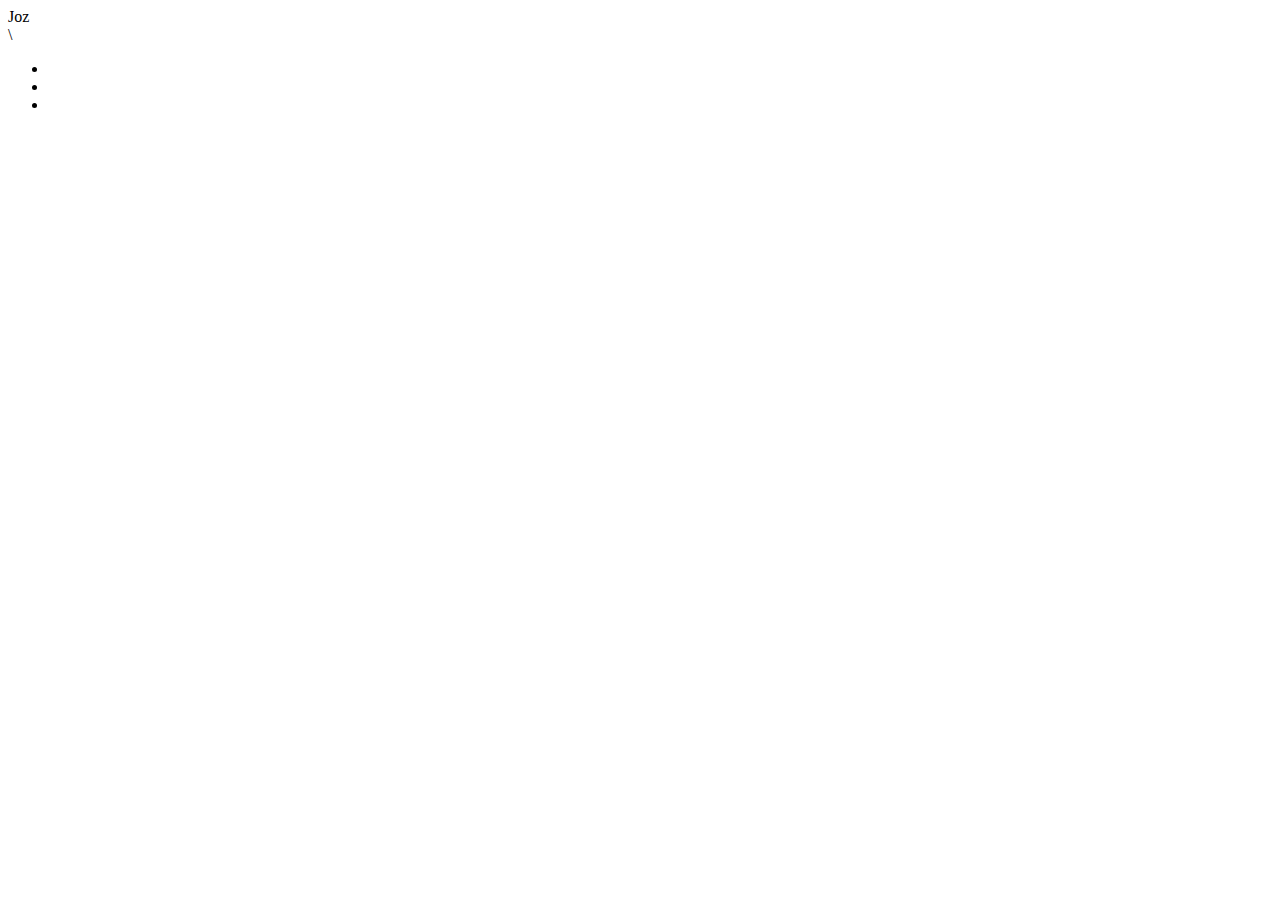
==== index.html @ 50ba5b72 "added image and html changes" ====
<!DOCTYPE html>
<html lang="en">
<head>
    <meta charset="UTF-8">
    <meta http-equiv="X-UA-Compatible" content="IE=edge">
    <meta name="viewport" content="width=device-width, initial-scale=1.0">
    <title>Porfolio</title>

</head>
<body>
    <header>
      <nav>
        <div class="hero">Joz</div>\
        <ul>
            <li></li>
            <li></li>
            <li></li>
        </ul>
      </nav>  
    </header>

    <div class="container">
        <img src="" alt="">
    </div>
</body>
</html>
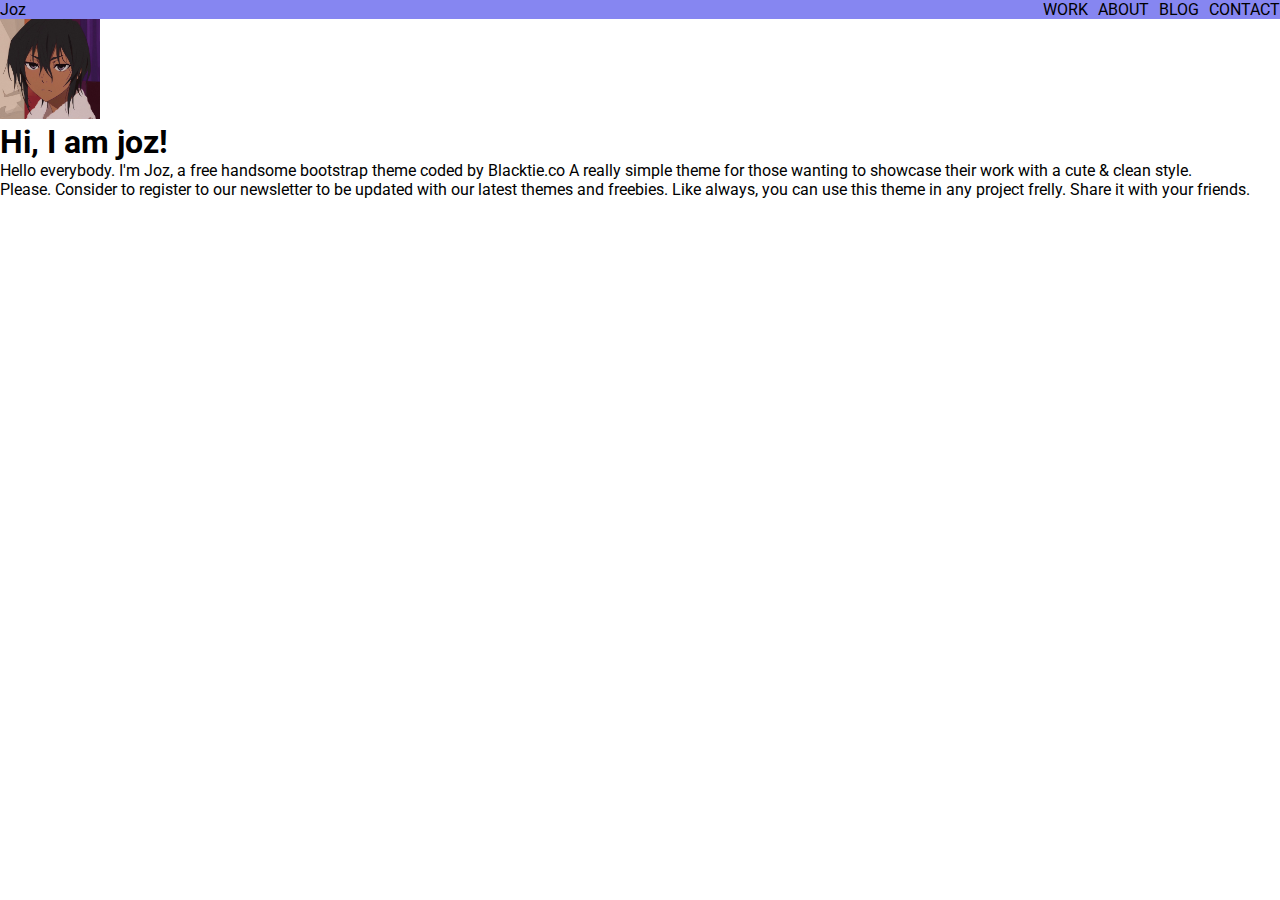
==== commit bc0802d7: "header color" ====
--- a/index.html
+++ b/index.html
@@ -5,22 +5,33 @@
     <meta http-equiv="X-UA-Compatible" content="IE=edge">
     <meta name="viewport" content="width=device-width, initial-scale=1.0">
     <title>Porfolio</title>
-
+    <link rel="stylesheet" href="style.css">
+    <link rel="preconnect" href="https://fonts.googleapis.com">
+<link rel="preconnect" href="https://fonts.gstatic.com" crossorigin>
+<link href="https://fonts.googleapis.com/css2?family=Roboto:ital,wght@0,100;0,400;0,700;0,900;1,100&display=swap" rel="stylesheet"> 
 </head>
 <body>
     <header>
       <nav>
-        <div class="hero">Joz</div>\
+        <div class="hero">Joz</div>
         <ul>
-            <li></li>
-            <li></li>
-            <li></li>
+            <li>WORK</li>
+            <li>ABOUT</li>
+            <li>BLOG</li>
+            <LI>CONTACT </LI>
         </ul>
       </nav>  
     </header>
 
     <div class="container">
-        <img src="" alt="">
+        <img src="img/oh.jpg" alt="small profile image">
     </div>
+    <h1> Hi, I am joz!</h1>
+    <p>
+        Hello everybody. I'm Joz, a free handsome bootstrap theme coded by Blacktie.co A really simple theme for those wanting to showcase their work with a cute & clean style.
+    </p>
+    <p>
+        Please. Consider to register to our newsletter to be updated with our latest themes and freebies. Like always, you can use this theme in any project frelly. Share it with your friends.
+    </p>
 </body>
 </html>--- a/style.css
+++ b/style.css
@@ -0,0 +1,32 @@
+ *{
+    padding: 0;
+    margin: 0;
+    box-sizing: border-box;
+  }
+
+body{
+    display: flex;
+    font-family: 'Roboto', sans-serif;
+    flex-direction: column;
+}
+
+header{
+    background: rgb(134, 134, 241);
+    
+}
+
+ nav{
+    display: flex;
+    justify-content: space-between;
+ }
+
+ul{
+    display: flex;
+    list-style: none;
+    gap: 10px;
+}
+
+img{
+    height: 100px;
+    width: auto;
+}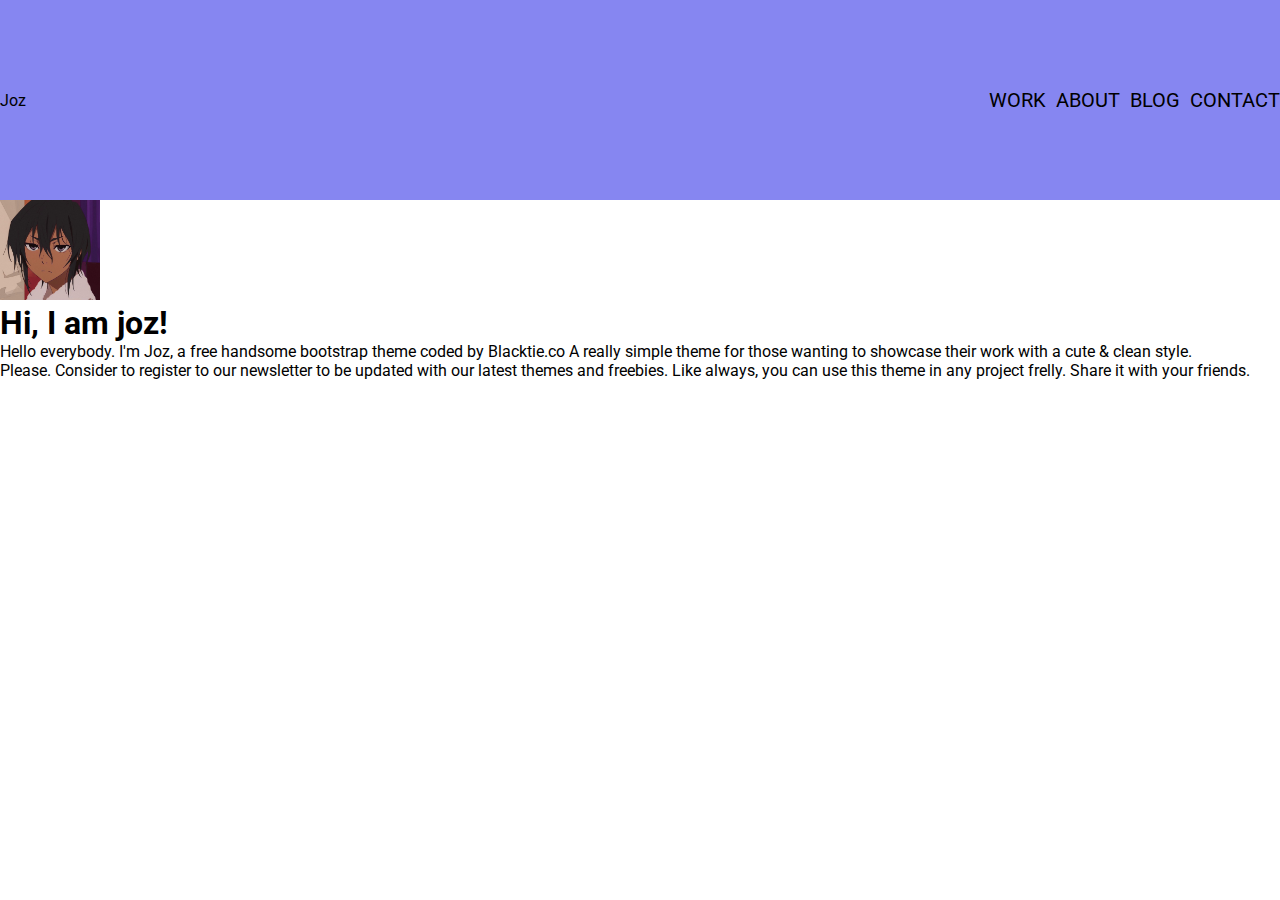
==== commit 59b13d50: "nav center success" ====
--- a/index.html
+++ b/index.html
@@ -20,7 +20,7 @@
             <li>BLOG</li>
             <LI>CONTACT </LI>
         </ul>
-      </nav>  
+      </nav>
     </header>
 
     <div class="container">
--- a/style.css
+++ b/style.css
@@ -12,18 +12,21 @@
 
 header{
     background: rgb(134, 134, 241);
-    
+    height:200px; 
 }
 
  nav{
     display: flex;
+    align-items: center;
     justify-content: space-between;
+    height:100%;
  }
 
 ul{
     display: flex;
     list-style: none;
     gap: 10px;
+    font-size: 20px;
 }
 
 img{
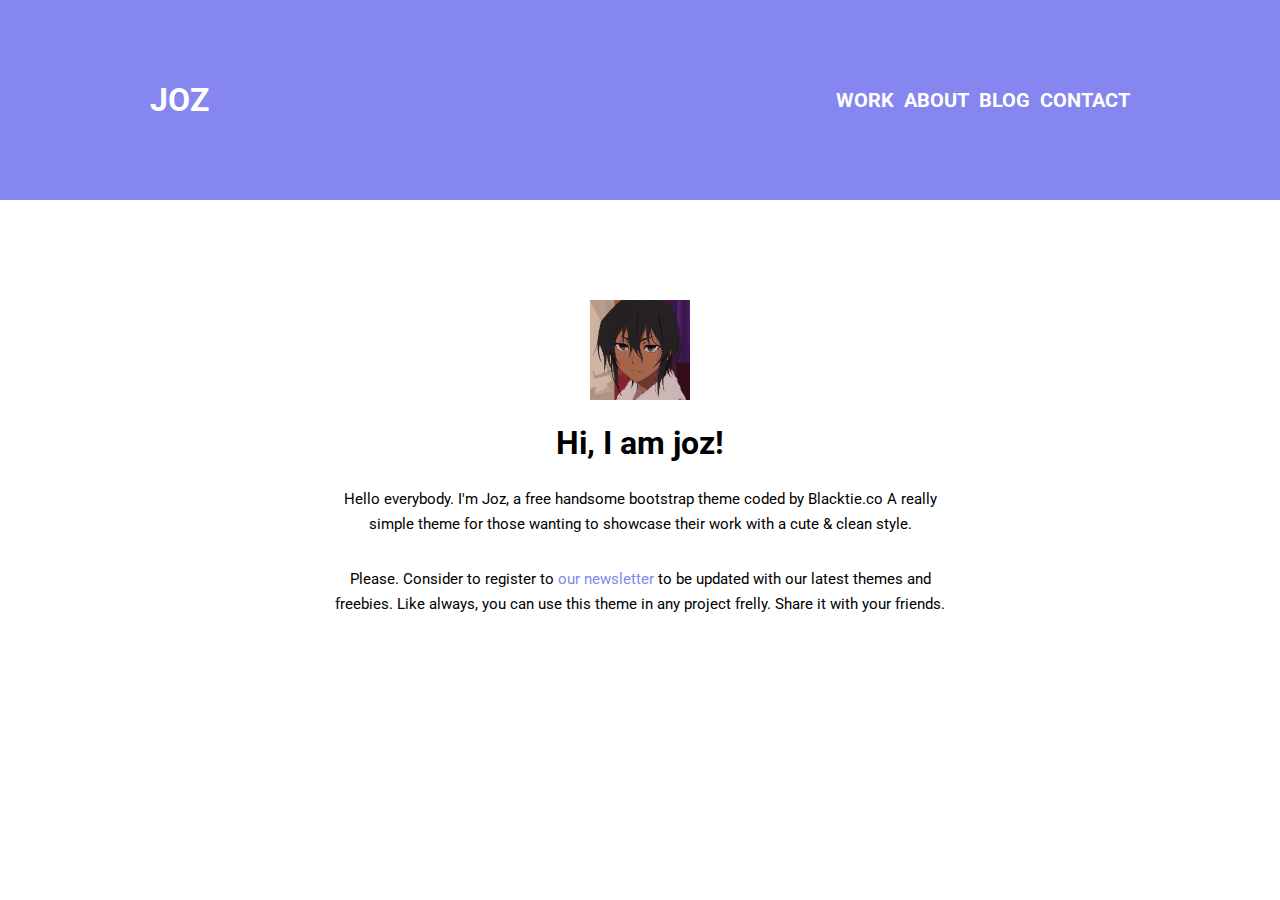
==== commit 5ee4d7fc: "Font Change" ====
--- a/index.html
+++ b/index.html
@@ -13,25 +13,24 @@
 <body>
     <header>
       <nav>
-        <div class="hero">Joz</div>
+        <div class="hero">JOZ</div>
         <ul>
             <li>WORK</li>
             <li>ABOUT</li>
             <li>BLOG</li>
-            <LI>CONTACT </LI>
+            <LI>CONTACT</LI>
         </ul>
       </nav>
     </header>
-
     <div class="container">
         <img src="img/oh.jpg" alt="small profile image">
-    </div>
-    <h1> Hi, I am joz!</h1>
-    <p>
+    <h1>Hi, I am joz!</h1>
+    <p id="one">
         Hello everybody. I'm Joz, a free handsome bootstrap theme coded by Blacktie.co A really simple theme for those wanting to showcase their work with a cute & clean style.
     </p>
-    <p>
-        Please. Consider to register to our newsletter to be updated with our latest themes and freebies. Like always, you can use this theme in any project frelly. Share it with your friends.
+    <p id="two">
+        Please. Consider to register to <span class="purple_text">our newsletter</span> to be updated with our latest themes and freebies. Like always, you can use this theme in any project frelly. Share it with your friends.
     </p>
+    </div>
 </body>
 </html>--- a/style.css
+++ b/style.css
@@ -12,7 +12,12 @@
 
 header{
     background: rgb(134, 134, 241);
-    height:200px; 
+    height:200px;
+    margin-bottom: 100px;
+}
+
+.hero{
+    font-size: 2rem;
 }
 
  nav{
@@ -20,6 +25,10 @@
     align-items: center;
     justify-content: space-between;
     height:100%;
+    font-weight: bold;
+    padding-left: 150px;
+    padding-right: 150px;
+    color: white;
  }
 
 ul{
@@ -28,8 +37,35 @@
     gap: 10px;
     font-size: 20px;
 }
+.container{
+    text-align: center;
+}
 
 img{
     height: 100px;
     width: auto;
+    margin-bottom: 20px;
+}
+
+h1{
+    margin-bottom: 25px;
+}
+
+p{
+    line-height: 25px;
+    padding-bottom: 30px;
+    font-size: 15px;
+    margin: 0 auto;
+}
+
+#one{
+    width: 610px;  
+}
+
+#two{
+    width: 610px;
+}
+
+.purple_text{
+    color: rgb(134, 134, 241);
 }